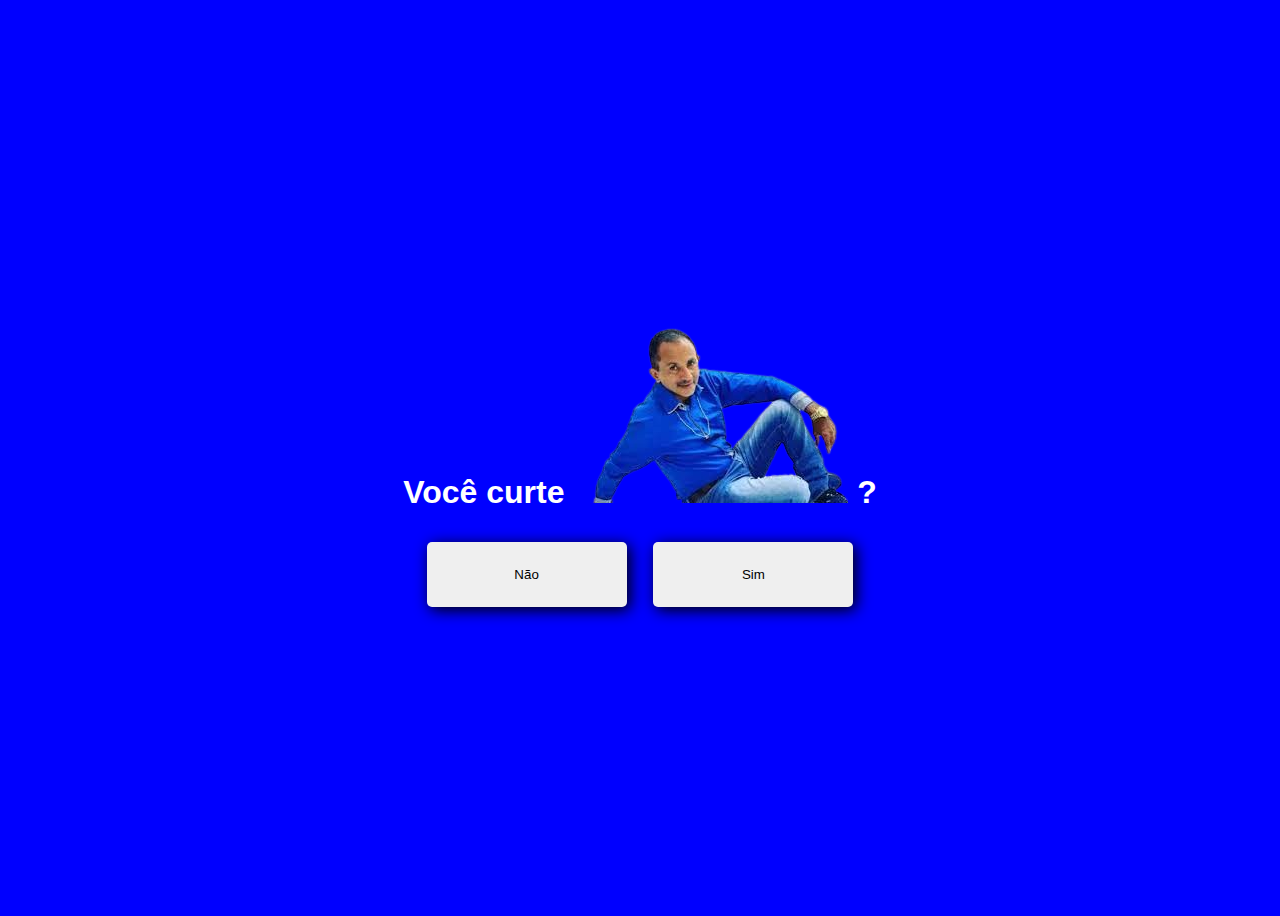
==== index.html @ 2060c36f "inicializando página inicial" ====
<!DOCTYPE html>
<html lang="pt-br">
<head>
    <meta charset="UTF-8">
    <meta name="viewport" content="width=device-width, initial-scale=1.0">
    <title>Caneta Azul</title>
    <link rel="shortcut icon" href="imagens/favicon.io.png" type="image/x-icon">
    <link rel="stylesheet" href="styles.css">
</head>
<body>
    <div id="conteudo_principal">
        <h1>Você curte <img src="imagens/ManuelGomes1.png" alt="Manuel Gomes Caneta azul"> ?</h1>
        <div id="botoes">
            <button id="btnNao">Não</button>
            <button id="btnSim">Sim</button>
        </div>
    </div>
</body>
</html>
---- styles.css ----
@charset "UTF-8";



body {
    display: flex;
    justify-content: center;
    height: 100vh;
    align-items: center;
    background-color: blue;
}

#conteudo_principal {
    color: white;
    font-family:'Franklin Gothic Medium', 'Arial Narrow', Arial, sans-serif;
}

#botoes {
   
    padding: 10px;
    display: flex;
    justify-content: space-around;
}

#botoes button {
    padding: 25px;
    width: 15em;
    border-radius: 5px;
    border: none;
    box-shadow: 3px 3px 15px black;
    transition: 0.5s;
}

#btnNao:hover {
    color: white;
    background-color: red;
}

#btnSim:hover {
    color: white;
    background-color: green;
}
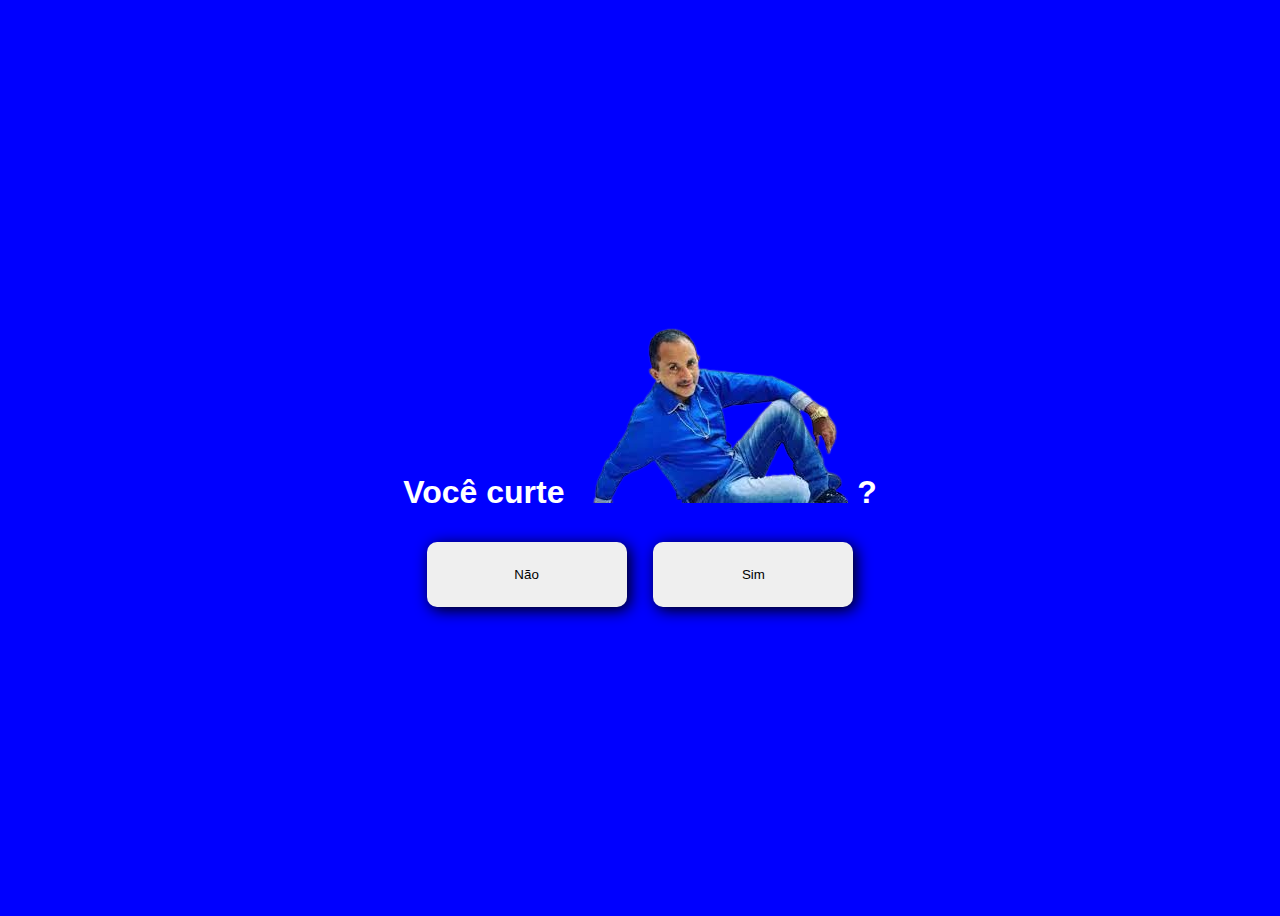
==== commit 453fdeba: "media queries com excessão do Nest Hub" ====
--- a/index.html
+++ b/index.html
@@ -9,7 +9,11 @@
 </head>
 <body>
     <div id="conteudo_principal">
-        <h1>Você curte <img src="imagens/ManuelGomes1.png" alt="Manuel Gomes Caneta azul"> ?</h1>
+        <h1>Você curte <picture>
+            <source media="(max-width: 600px)" srcset="imagens/ManuelGomes1125-83px.png">
+            
+            <img src="imagens/ManuelGomes1.png" alt="Manuel Gomes Caneta azul">
+        </picture> ?</h1>
         <div id="botoes">
             <button id="btnNao">Não</button>
             <button id="btnSim">Sim</button>
--- a/styles.css
+++ b/styles.css
@@ -1,18 +1,84 @@
 @charset "UTF-8";
+
+/* Iphone SE, Iphone XR, Iphone Pro 12, Pixel 5, Samsung Galaxy S8+,
+Samsung Galaxy S20 ULTRA, Surface Duo, Galaxy Fold, Samsung Galaxy A51/71*/
+@media screen and (max-width: 600px) {
+    body {
+        background-color: blue;
+    }
+
+    #botoes button{
+        padding: 25px;
+        width: 133px;
+        gap: 0.5em;
+    }
+}
+
+/* Nest Hub*/
+@media screen  and (min-height: 1020) and (max-width: 600px) and (max-height: 1024px) {
+    body {
+        background: orange;
+    }
+}
+
+
+/* Ipad Mini*/
+@media screen and (min-width: 600px) and (max-width: 992px) {
+    body {
+        background-color: blue;
+    }
+
+    #botoes {
+        gap: 2em;
+    }
+
+    #botoes button {
+        padding: 50px;
+        width: 230px;
+        font-size: 2em;
+    }
+
+   
+}
+
+/* Ipad Air, Surface Pro 7*/
+@media screen and (min-width: 769px) and (max-width: 992px) {
+   
+}
 
 
 
+@media screen and (min-width: 1200px) {
+
+    body {
+        display: flex;
+        justify-content: center;
+        height: 100vh;
+        align-items: center;
+        background-color: blue;
+    }
+    
+
+    #botoes button {
+        padding: 25px;
+        width: 15em;
+        
+    }
+
+
+}
+
 body {
     display: flex;
+    height: 100vh;
     justify-content: center;
-    height: 100vh;
     align-items: center;
-    background-color: blue;
 }
 
 #conteudo_principal {
     color: white;
     font-family:'Franklin Gothic Medium', 'Arial Narrow', Arial, sans-serif;
+    text-align: center;
 }
 
 #botoes {
@@ -23,13 +89,13 @@
 }
 
 #botoes button {
-    padding: 25px;
-    width: 15em;
-    border-radius: 5px;
+
+    border-radius: 10px;
     border: none;
     box-shadow: 3px 3px 15px black;
     transition: 0.5s;
 }
+
 
 #btnNao:hover {
     color: white;
@@ -39,4 +105,4 @@
 #btnSim:hover {
     color: white;
     background-color: green;
-}+}
